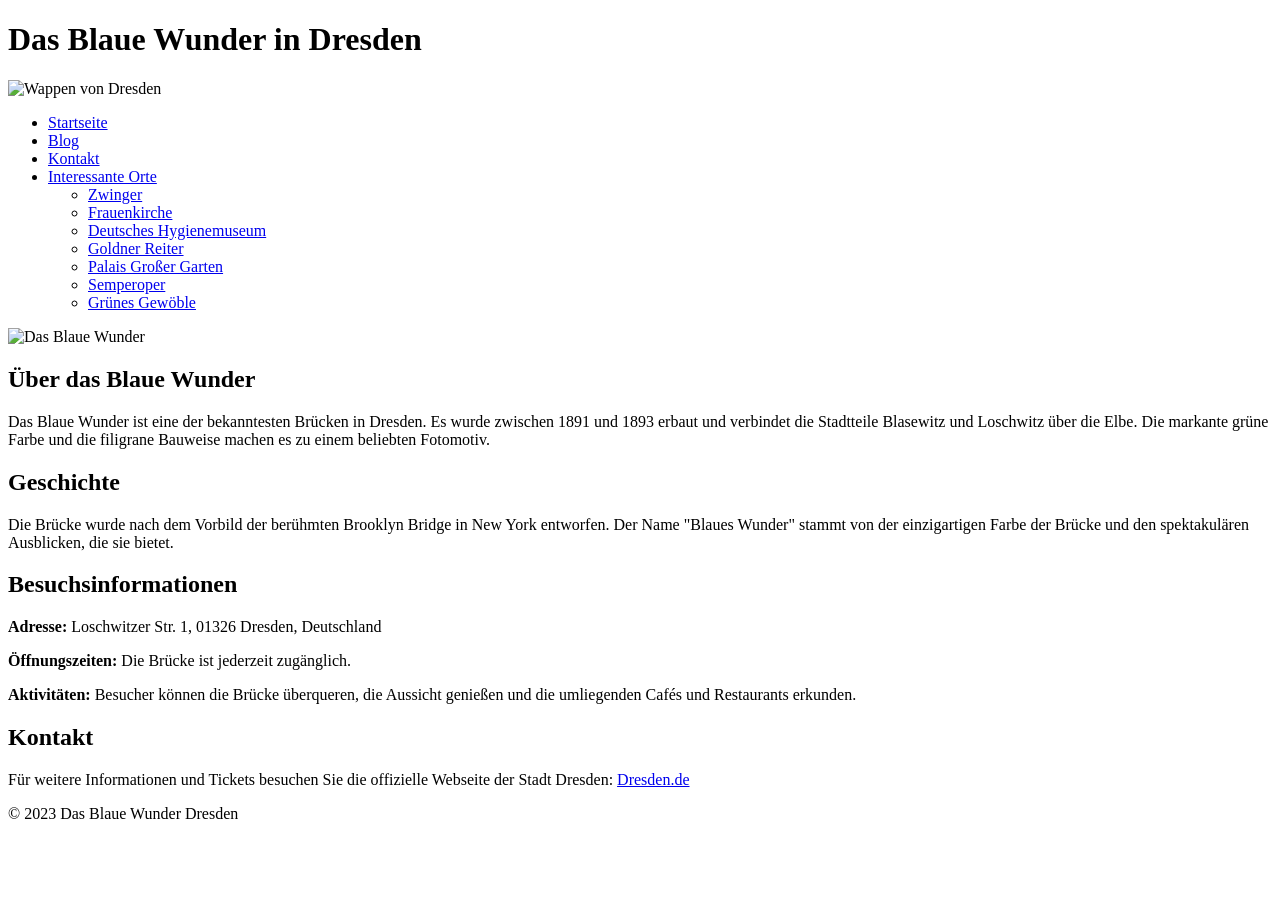
==== Blaues_Wunder.html @ e5ea2922 "Add files via upload" ====
<!DOCTYPE html>
<html lang="de">
<head>
    <meta charset="UTF-8">
    <meta name="viewport" content="width=device-width, initial-scale=1.0">
    <title>Das Blaue Wunder Dresden</title>
    <link rel="stylesheet" href="../css/styles.css"> <!-- Verlinkung zur gemeinsamen CSS-Datei -->
</head>
<body id="blaueswunder">

<header>
    <h1>Das Blaue Wunder in Dresden</h1>
    <img src="../bilder/Wappen_Dresden.png" alt="Wappen von Dresden" class="dresden-wappen"> <!-- Wappen hinzugefügt -->
    <nav>
        <ul>
            <li><a href="index.html">Startseite</a></li>
            <li><a href="blog.html">Blog</a></li>
            <li><a href="Kontakt.html">Kontakt</a></li>
            <li>
                <a href="#">Interessante Orte</a>
                <ul>
                    <li><a href="Zwinger.html">Zwinger</a></li>
                    <li><a href="Frauenkirche.html">Frauenkirche</a></li>
                    <li><a href="Deutsches_Hygienemuseum.html">Deutsches Hygienemuseum</a></li>
                    <li><a href="Goldener_Reiter.html">Goldner Reiter</a></li>
                    <li><a href="Palais_Grosser_Garten.html">Palais Großer Garten</a></li>
                    <li><a href="Semperoper.html">Semperoper</a></li>
                    <li><a href="Grünes_Gewölbe.html">Grünes Gewöble</a></li>
                </ul>
            </li>
        </ul>
    </nav>
</header>

<div class="container">
    <img src="../bilder/Blaues_Wunder.jpg" alt="Das Blaue Wunder">

    <div class="info">
        <h2>Über das Blaue Wunder</h2>
        <p>Das Blaue Wunder ist eine der bekanntesten Brücken in Dresden. Es wurde zwischen 1891 und 1893 erbaut und verbindet die Stadtteile Blasewitz und Loschwitz über die Elbe. Die markante grüne Farbe und die filigrane Bauweise machen es zu einem beliebten Fotomotiv.</p>
    </div>

    <div class="info">
        <h2>Geschichte</h2>
        <p>Die Brücke wurde nach dem Vorbild der berühmten Brooklyn Bridge in New York entworfen. Der Name "Blaues Wunder" stammt von der einzigartigen Farbe der Brücke und den spektakulären Ausblicken, die sie bietet.</p>
    </div>

    <div class="info">
        <h2>Besuchsinformationen</h2>
        <p><strong>Adresse:</strong> Loschwitzer Str. 1, 01326 Dresden, Deutschland</p>
        <p><strong>Öffnungszeiten:</strong> Die Brücke ist jederzeit zugänglich.</p>
        <p><strong>Aktivitäten:</strong> Besucher können die Brücke überqueren, die Aussicht genießen und die umliegenden Cafés und Restaurants erkunden.</p>
    </div>

    <div class="info">
        <h2>Kontakt</h2>
        <p>Für weitere Informationen und Tickets besuchen Sie die offizielle Webseite der Stadt Dresden: <a href="https://www.dresden.de/de/tourismus/sehen/sehenswuerdigkeiten/stadtgebiet/blaues-wunder-und-bergbahnen.php" target="_blank" rel="noopener noreferrer">Dresden.de</a></p>
    </div>
</div>

<footer>
    <p>&copy; 2023 Das Blaue Wunder Dresden</p>
</footer>

</body>
</html>
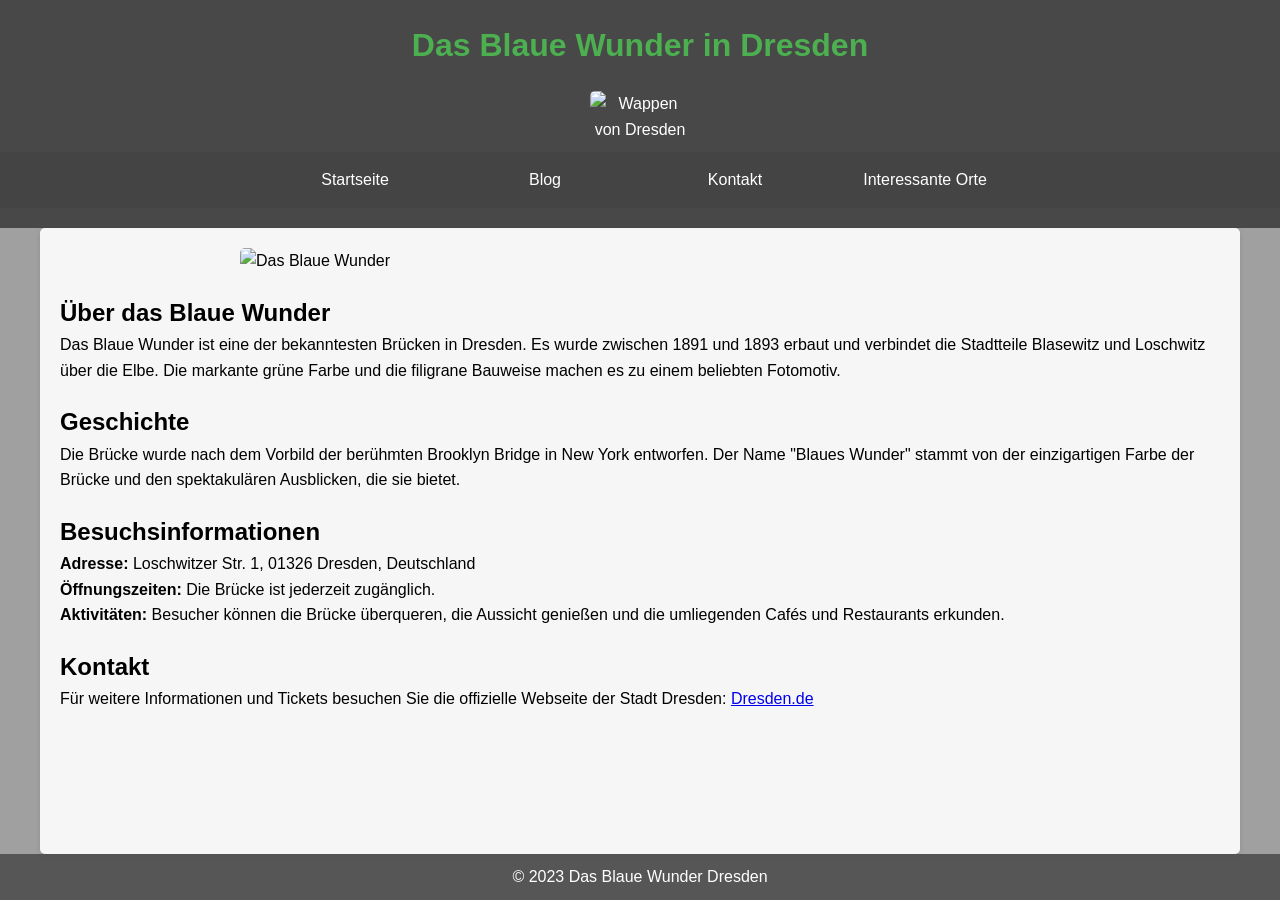
==== commit ff8d11f2: "Update Blaues_Wunder.html" ====
--- a/Blaues_Wunder.html
+++ b/Blaues_Wunder.html
@@ -4,13 +4,13 @@
     <meta charset="UTF-8">
     <meta name="viewport" content="width=device-width, initial-scale=1.0">
     <title>Das Blaue Wunder Dresden</title>
-    <link rel="stylesheet" href="../css/styles.css"> <!-- Verlinkung zur gemeinsamen CSS-Datei -->
+    <link rel="stylesheet" href="styles.css"> <!-- Verlinkung zur gemeinsamen CSS-Datei -->
 </head>
 <body id="blaueswunder">
 
 <header>
     <h1>Das Blaue Wunder in Dresden</h1>
-    <img src="../bilder/Wappen_Dresden.png" alt="Wappen von Dresden" class="dresden-wappen"> <!-- Wappen hinzugefügt -->
+    <img src="./bilder/Wappen_Dresden.png" alt="Wappen von Dresden" class="dresden-wappen"> <!-- Wappen hinzugefügt -->
     <nav>
         <ul>
             <li><a href="index.html">Startseite</a></li>
@@ -33,7 +33,7 @@
 </header>
 
 <div class="container">
-    <img src="../bilder/Blaues_Wunder.jpg" alt="Das Blaue Wunder">
+    <img src="./bilder/Blaues_Wunder.jpg" alt="Das Blaue Wunder">
 
     <div class="info">
         <h2>Über das Blaue Wunder</h2>
@@ -63,4 +63,4 @@
 </footer>
 
 </body>
-</html>+</html>
--- a/styles.css
+++ b/styles.css
@@ -0,0 +1,359 @@
+/* Grundlegende Reset-Styles 
+   Dies stellt sicher, dass alle Browser von einer einheitlichen Basis starten */
+* {
+    margin: 0;
+    padding: 0;
+    box-sizing: border-box;
+}
+
+/* Globale Stile 
+   Diese Stile gelten für den gesamten Body und setzen grundlegende Eigenschaften */
+body {
+    display: flex;
+    flex-direction: column;
+    min-height: 100vh; /* Stellt sicher, dass der Body mindestens die volle Viewport-Höhe einnimmt */
+    font-family: Arial, sans-serif;
+    line-height: 1.6;
+    background-image: url('../bilder/brühlscheterrasse.jpg');
+    background-size: cover;
+    background-repeat: no-repeat;
+    background-position: center;
+    font-size: 16px; /* Basis-Schriftgröße */
+}
+
+/* Header-Stile */
+header {
+    background-color: rgba(51, 51, 51, 0.8); /* Halbtransparenter Hintergrund */
+    color: white;
+    padding: 20px 0;
+    text-align: center;
+}
+
+/* Navigations-Stile */
+nav {
+    background-color: rgba(68, 68, 68, 0.8);
+}
+
+nav ul {
+    list-style: none;
+    padding: 0;
+    margin: 0;
+    display: flex;
+    flex-wrap: wrap;
+    justify-content: center;
+}
+
+nav ul li {
+    position: relative;
+    width: 180px;
+    margin: 5px;
+}
+
+nav ul li a {
+    color: white;
+    text-decoration: none;
+    padding: 10px;
+    transition: background-color 0.3s, color 0.3s;
+    display: block;
+    text-align: center;
+}
+
+nav ul li a:hover {
+    background-color: #575757;
+    border-radius: 5px;
+}
+
+/* Dropdown-Menü-Stile */
+nav ul li ul {
+    display: none;
+    position: absolute;
+    left: 0;
+    top: 100%;
+    background-color: white;
+    border: 1px solid #ccc;
+    z-index: 1000;
+    box-shadow: 0 2px 5px rgba(0, 0, 0, 0.2);
+    border-radius: 5px;
+    width: 100%;
+}
+
+nav ul li:hover ul {
+    display: block;
+}
+
+nav ul li ul li {
+    display: block;
+    padding: 10px;
+    width: 100%;
+}
+
+nav ul li ul li a {
+    color: #333;
+    text-decoration: none;
+}
+
+nav ul li ul li a:hover {
+    background-color: #f0f0f0;
+    border-radius: 5px;
+}
+
+/* Container-Stile für den Hauptinhalt */
+.container {
+    flex-grow: 1;
+    padding: 20px;
+    margin: auto;
+    background: rgba(255, 255, 255, 0.9);
+    border-radius: 5px;
+    box-shadow: 0 2px 5px rgba(0, 0, 0, 0.1);
+    max-width: 1200px;
+    width: 95%;
+}
+
+/* Stile für das Dresden-Wappen */
+.dresden-wappen {
+    width: 100px;
+    height: auto;
+    margin: 10px auto;
+    display: block;
+}
+
+/* Iframe-Stile (z.B. für eingebettete Karten) */
+iframe {
+    width: 100%;
+    max-width: 600px;
+    height: 450px;
+    margin: 0 auto;
+    display: block;
+}
+
+/* Überschriften-Stile */
+h1 {
+    color: #4CAF50;
+    margin-bottom: 20px;
+    text-align: center;
+}
+
+/* Bild-Stile */
+img {
+    width: 100%;
+    max-width: 800px;
+    height: auto;
+    border-radius: 5px;
+    margin: 0 auto;
+    display: block;
+}
+
+/* Informations-Abschnitt-Stile */
+.info {
+    margin: 20px 0;
+}
+
+/* Tabellen-Stile */
+table {
+    width: 100%;
+    border-collapse: collapse;
+    margin-top: 20px;
+}
+
+th,
+td {
+    border: 1px solid #ddd;
+    padding: 8px;
+    text-align: left;
+}
+
+th {
+    background-color: #f2f2f2;
+}
+
+/* Formular-Stile */
+form {
+    display: flex;
+    flex-direction: column;
+    max-width: 500px;
+    margin: 0 auto;
+}
+
+label {
+    margin: 10px 0 5px;
+}
+
+input,
+textarea,
+button {
+    padding: 10px;
+    margin-bottom: 15px;
+    border: 1px solid #ccc;
+    border-radius: 5px;
+    font-size: 16px;
+}
+
+button {
+    background-color: #4CAF50;
+    color: white;
+    border: none;
+    cursor: pointer;
+    transition: background-color 0.3s;
+}
+
+button:hover {
+    background-color: #45a049;
+}
+
+/* Footer-Stile */
+footer {
+    background-color: rgba(68, 68, 68, 0.8);
+    color: white;
+    text-align: center;
+    padding: 10px 0;
+    width: 100%;
+    position: relative;
+}
+
+/* Responsive Styles für Tablets und kleinere Desktops */
+@media screen and (max-width: 768px) {
+    body {
+        font-size: 14px; /* Kleinere Schriftgröße für kleinere Bildschirme */
+    }
+
+    .container {
+        width: 100%;
+        padding: 10px;
+    }
+
+    nav ul li {
+        width: 100%; /* Volle Breite für Navigationselemente */
+    }
+
+    nav ul li ul {
+        position: static;
+        display: none;
+    }
+
+    nav ul li:hover ul {
+        display: block;
+    }
+
+    /* Responsive Tabellen-Stile */
+    table, thead, tbody, th, td, tr {
+        display: block;
+    }
+
+    thead tr {
+        position: absolute;
+        top: -9999px;
+        left: -9999px;
+    }
+
+    tr {
+        margin-bottom: 15px;
+    }
+
+    td {
+        text-align: right;
+        padding-left: 50%;
+        position: relative;
+    }
+
+    td::before {
+        content: attr(data-label);
+        position: absolute;
+        left: 6px;
+        width: 45%;
+        padding-right: 10px;
+        white-space: nowrap;
+        text-align: left;
+        font-weight: bold;
+    }
+
+    iframe {
+        height: 300px;
+    }
+}
+
+/* Responsive Styles für Smartphones */
+@media screen and (max-width: 480px) {
+    body {
+        font-size: 12px;
+    }
+
+    .container {
+        padding: 5px;
+    }
+
+    h1 {
+        font-size: 24px;
+    }
+
+    iframe {
+        height: 200px;
+    }
+
+    .dresden-wappen {
+        width: 60px;
+    }
+
+    input, textarea, button {
+        font-size: 14px;
+    }
+}
+
+/* Spezifische Stile für einzelne Seiten */
+
+/* Stile für die index Seite */
+body#index {
+    background-image: url('../bilder/brühlscheterrasse.jpg');
+}
+
+/* Stile für die kontakt Seite */
+body#kontakt {
+    background-image: url('../bilder/brühlscheterrasse.jpg');
+}
+
+/* Stile für die frauenkirche Seite */
+body#frauenkirche {
+    background-color: #f0f0f0;
+}
+
+body#frauenkirche header {
+    background-color: rgba(51, 51, 51, 0.8);
+}
+
+/* Stile für die hygienemuseum Seite */
+body#hygienemuseum {
+    background-color: #e0e0e0;
+}
+
+body#hygienemuseum header {
+    background-color: rgba(51, 51, 51, 0.8);
+}
+
+/* Stile für die semperoper Seite */
+body#semperoper {
+    background-color: #d0d0d0;
+}
+
+/* Stile für die zwinger Seite */
+body#zwinger {
+    background-color: #c0c0c0;
+}
+
+/* Stile für die goldenerreiter Seite */
+body#reiter {
+    background-color: #b0b0b0;
+}
+
+/* Stile für die blaueswunder Seite */
+body#blaueswunder {
+    background-color: #a0a0a0;
+}
+
+/* Stile für die palaisgrossergarten Seite */
+body#garten {
+    background-color: #909090;
+}
+
+/* Stile für die grünesgewölbe Seite */
+body#gewölbe {
+    background-color: #808080;
+}
